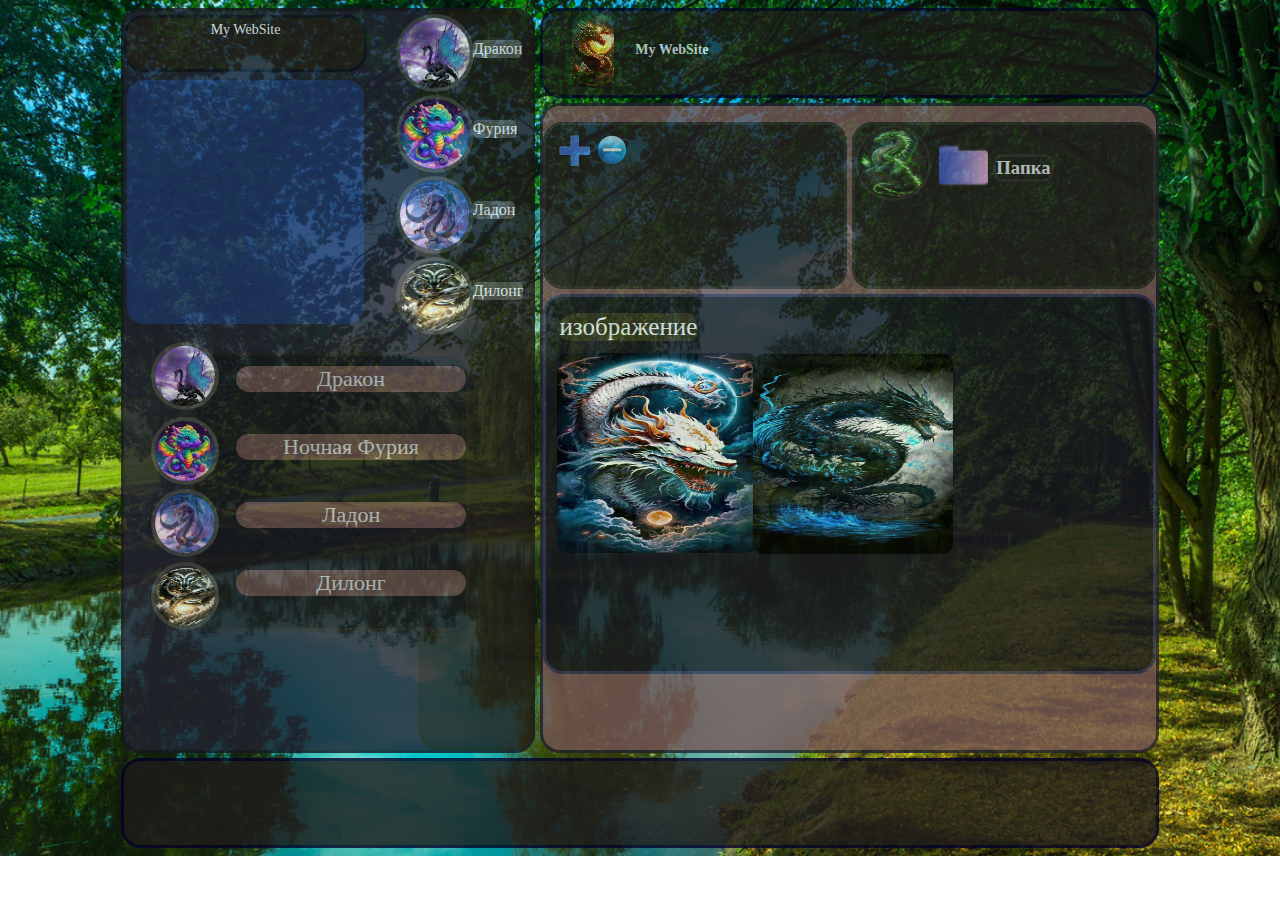
==== My Second Site/index.htm @ c5aa3784 "MySite" ====
<!DOCTYPE html>
<html lang="ru">
<head>
    <meta charset="UTF-8">
    <link rel="shortcut icon" href="ico/homeregular_106344.ico" type="image/x-icon">
    <meta name="viewport" content="width=device-width, initial-scale=1.0">
    <link rel="stylesheet" href="css/style.css">
    <title>🐲My WebSite🐲🐉</title>
</head>
<body style="background-image: url('img/Fons/nastol.com.ua-229541.jpg');
            background-size: cover; background-repeat: no-repeat;">
            
<div id="wrapper">

    <div id="header">
        <div id="mainHeader">
            <div id="mainHeadGon">
                <div id="iconsMainGon">
                    <video autoplay loop muted src="video/5f3399a90ff2a9eebf8f7a8cf85890ed.mp4"></video>
                </div>
                <h1>My WebSite</h1>
            </div>
        </div>
    </div>

    <!-- Контент сайта --> 
    <div id="content">
        <div id="mainContent">
            <div id="mainItemMaster">

                <div id="mainItem1">
                    <div id="item1">
                            <div id="imgItem1M">
                                <img src="ico/add_insert_plus_1588.png">
                            </div>
                            <div id="imgItem2M">
                                <img src="ico/Minus_36877.ico">
                            </div>
                    </div>
                </div>

                <div id="mainItem2">
                    <div id="item2">

                        <div id="itemImg">
                            <img src="img/263102f60e1b23b16410b70e193a404d.jpg">
                        </div>
                        <div id="itemImg1">
                            <img src="ico/File.png">
                            <h3 id="fileMain">Папка</h3>
                        </div>

                    </div>
                </div> 

                <div id="mainPodItem">
                    <div id="contPodItem">
                           <span>изображение</span> 
                        
                        <div id="contentImegMain">
                            <div id="contentImdegsMainCont">
                                <img src="img/ContentImegs/1.jpg">
                            </div>
                        </div>
    
                        <div id="contentImegMain1">
                            <div id="contentImdegsMainCont1">
                                <img src="img/ContentImegs/2.jpg">
                            </div>
                        </div>
    
                        <div id="contentImegMain2">
                            <div id="contentImdegsMainCont2">
                                <img src="">
                            </div>
                        </div>
    
                        <div id="contentImegMain3">
                            <div id="contentImdegsMainCont3">
                                <img src="">
                            </div>
                        </div>   
                           
                    </div>
                </div>

            </div>
        </div>
    </div>
    <!-- Контент сайта -->

    <div id="sidebar">
        <div id="mainSidebar">
            <div id="mainSidebarMaster">
                <div id="mainSidItemM">
                    <span>My WebSite</span>
                </div>
                
                <!-- Иконки сайта -->
                <div id="mainSidItemM1">
                    <div id="iconSidItem1"">
                        <img src="img/Icons/1612283470_160-p-drakon-na-fioletovom-fone-210.jpg">
                        <p>Дракон</p>
                    </div> 
                    <div id="iconSidItem2">
                        <img src="img/Icons/6593779100.jpg">
                        <p>Фурия</p>
                    </div>  
                    <div id="iconSidItem3">
                        <img src="img/Icons/c8b8248a81c0969482a565d00fbb4ed30866645e_original.jpeg">
                        <p>Ладон</p>
                    </div>
                    <div id="iconSidItem4">
                        <img src="img/Icons/r.jpg">
                        <p>Дилонг</p>
                    </div>
                </div>
                <!-- Иконки сайта -->

                <div id="mainSidIconsM">
                            
                </div>
                <div id="mainMenuMaster">
                    <div id="mainMenu">
                        <nav> 
                            <ul id="itemMenu">
                                <li>
                                    <img id="icoItemMenu" src="img/Icons/imgdracon/1.jpg">
                                    <a id="iconsItemMenu" href="#">Дракон</a>
                                </li>
                                <li>
                                    <img id="icoItemMenu1" src="img/Icons/imgdracon/2.jpg">
                                    <a id="iconsItemMenu1" href="#">Ночная Фурия</a>
                                </li>
                                <li>
                                    <img id="icoItemMenu2" src="img/Icons/imgdracon/3.jpeg">
                                    <a id="iconsItemMenu2" href="#">Ладон</a>
                                </li>
                                <li>
                                    <img id="icoItemMenu3" src="img/Icons/imgdracon/4.jpg">
                                    <a id="iconsItemMenu3" href="#">Дилонг</a>
                                </li>
                            </ul>
                        </nav>
                    </div>
                </div>
                <div id="iconPodMenu">

                    <div id="imgPodMenu">
                        <img src="">
                    </div>

                </div>

                <div id="mainItemMenu">
                    <div id="itemMenuMaster">

                    </div>
                </div>
            </div>
        </div>
    </div>

    <div id="footer">
        <div id="mainFooter">

        </div>
    </div>

</div>
<script src="https://ajax.googleapis.com/ajax/libs/jquery/3.6.4/jquery.min.js"></script>
<script src="Javascript/script.js"></script>
</body>
</html>
---- My Second Site/css/style.css ----
#wrapper {
    display: grid;
    grid-gap: 5px;
    grid-template-rows: 90px 650px 90px;
    grid-template-areas: 
        ". s s h h h h h ."
        ". s s c c c c c ."
        ". f f f f f f f .";
}
/* Шапка сайта */
#header {
    display: grid;
    grid-area: h;
}
#iconsMainGon video {
    display: grid;
    cursor: pointer;
    position: absolute;
    margin-left: 12px;
    margin-top: 2px;
    border-radius: 100px;
    height: 75px;
    width: 75px;
}
#iconsMainGon video:hover {
    opacity: 0.7;
    border: 3px solid #688a1a;
    -webkit-transform: scale(1.1);
    -ms-transform: scale(1.1);
    transform: scale(1.1);
}
#mainHeadGon h1 {
    display: grid;
    font-size: 14px;
    cursor: pointer;
    color: aliceblue;
    margin-left: 15%;
    margin-top: 5%;
}
#mainHeadGon h1:hover {
    opacity: 0.8;
    color: #757474;
}
#mainHeader {
    display: grid;
    opacity: 0.7;
    border: 3px solid #040127;
    border-radius: 20px;
    background: #1f1b1b;
}
/* Шапка сайта */

/* Меню сайта */
#sidebar {
    display: grid;
    grid-area: s;
}
#mainSidebarMaster {
    display: grid;
    grid-gap: 5px;
    grid-template-rows: 61px;
    grid-template-areas: 
        "mainSidItemM1 mainSidItemM"
        "mainItemMenu .";
}
#mainSidItemM {
    display: grid;
    font-size: 14px;
    margin-right: 16%;
    border: 3px solid #13121f;
    border-radius: 20px;
    background: #251d1d;
    color: aliceblue;
    text-align: center;
}
#mainSidItemM1 {
    display: grid;
    grid-row: 1 / 22;
    border: 3px solid rgb(32, 24, 16);
    border-radius: 20px;
    background: #1f1b1b;
}
#mainSidItemM1:hover {
    display: grid;
    background: #13121f;
}
#mainSidItemM1 img {
    border: 4px solid #444;
}
#mainSidItemM, span {
    display: grid;
    cursor: pointer;
    margin-top: 4px;
}
#mainSidItemM:hover {
    background: #1f1c29;
}

/* Иконки сайта */
#iconSidItem1 img{
    display: grid;
    cursor: pointer;
    margin-left: -2%;
    position: absolute;
    border-radius: 100px;
    height: 70px;
    width: 70px;
}
#iconSidItem1 p {
    display: grid;
    cursor: pointer;
    position: absolute;
    background: #555;
    border-radius: 5px;
    margin-top: 2%;
    margin-left: 4%;
    color: aliceblue;
}
#iconSidItem1 p:hover {
    background: rgb(7, 48, 138);
    -webkit-transform: scale(1.1);
    -ms-transform: scale(1.1);
    transform: scale(1.1);
}
#iconSidItem1 img:hover {
    opacity: 0.7;
    border: 3px solid #0c0a30;
    -webkit-transform: scale(0.8);
    -ms-transform: scale(0.8);
    transform: scale(0.8);
}
#iconSidItem2 img{
    display: grid;
    cursor: pointer;
    margin-left: -2%;
    position: absolute;
    margin-top: -8%;
    border-radius: 100px;
    height: 70px;
    width: 70px;
}
#iconSidItem2 p {
    display: grid;
    cursor: pointer;
    position: absolute;
    background: #555;
    border-radius: 5px;
    margin-top: -6%;
    margin-left: 4%;
    color: aliceblue;
}
#iconSidItem2 p:hover {
    background: rgb(7, 48, 138);
    -webkit-transform: scale(1.1);
    -ms-transform: scale(1.1);
    transform: scale(1.1);
}
#iconSidItem2 img:hover {
    opacity: 0.7;
    border: 3px solid #0c0a30;
    -webkit-transform: scale(0.8);
    -ms-transform: scale(0.8);
    transform: scale(0.8);
}
#iconSidItem3 img {
    display: grid;
    cursor: pointer;
    margin-left: -2%;
    position: absolute;
    margin-top: -16%;
    border-radius: 100px;
    height: 70px;
    width: 70px;
}
#iconSidItem3 p {
    display: grid;
    cursor: pointer;
    position: absolute;
    background: #555;
    border-radius: 5px;
    margin-top: -14%;
    margin-left: 4%;
    color: aliceblue;
}
#iconSidItem3 p:hover {
    background: rgb(7, 48, 138);
    -webkit-transform: scale(1.1);
    -ms-transform: scale(1.1);
    transform: scale(1.1);
}
#iconSidItem3 img:hover {
    opacity: 0.7;
    border: 3px solid #0c0a30;
    -webkit-transform: scale(0.8);
    -ms-transform: scale(0.8);
    transform: scale(0.8);
}
#iconSidItem4 img {
    display: grid;
    cursor: pointer;
    margin-left: -2%;
    position: absolute;
    margin-top: -24%;
    border-radius: 100px;
    height: 70px;
    width: 70px;
}
#iconSidItem4 p {
    display: grid;
    cursor: pointer;
    position: absolute;
    background: #555;
    border-radius: 5px;
    margin-top: -22%;
    margin-left: 4%;
    color: aliceblue;
}
#iconSidItem4 p:hover {
    background: rgb(7, 48, 138);
    -webkit-transform: scale(1.1);
    -ms-transform: scale(1.1);
    transform: scale(1.1);
}
#iconSidItem4 img:hover {
    opacity: 0.7;
    border: 3px solid #0c0a30;
    -webkit-transform: scale(0.8);
    -ms-transform: scale(0.8);
    transform: scale(0.8);
}
/* Иконки сайта */

#mainSidebar {
    display: grid;
    opacity: 0.8;
    border: 3px solid #17171f;
    border-radius: 20px;
    background: #222130;
}
#mainSidebar:hover {
    background: #432;
}
#mainMenu {
    display: grid;
    margin-left: 24%;
    margin-right: -19%;
}
#itemMenu {
    display: grid;
    border: 3px solid #251d1d;
    border-radius: 20px;
    background: #17171f;
}
#itemMenu a {
    display: grid;
    font-size: 22px;
    margin-top: 10px;
    opacity: 0.8;
    border-radius: 20px;
    margin-bottom: 32px;
    background: #755555;
    color: aliceblue;
    text-align: center;
    text-decoration: none;
    align-content: center;
}
#itemMenu a:hover {
    border: 3px solid #555;
    -webkit-transform: scale(0.9);
    -ms-transform: scale(0.9);
    transform: scale(0.9);
}

/* Иконки Меню */
#icoItemMenu, iconsItemMenu {
    display: grid;
    position: absolute;
    border: 4px solid #444;
    border-radius: 40px;
    margin-top: -14px;
    margin-left: -85px;
    height: 60px;
    width: 60px;
}
#icoItemMenu:hover {
    display: grid; 
    border: 3px solid #432;
    -webkit-transform: scale(1.2);
    -ms-transform: scale(1.2);
    transform: scale(1.2);
}
#icoItemMenu1, iconsItemMenu1 {
    display: grid;
    position: absolute;
    border: 4px solid #444;
    border-radius: 40px;
    margin-top: -7px;
    margin-left: -85px;
    height: 60px;
    width: 60px;
}
#icoItemMenu1:hover {
    display: grid;
    border: 3px solid #432;
    -webkit-transform: scale(1.2);
    -ms-transform: scale(1.2);
    transform: scale(1.2);
}
#icoItemMenu2, iconsItemMenu2 {
    display: grid;
    position: absolute;
    border: 4px solid #444;
    border-radius: 40px;
    margin-top: -3px;
    margin-left: -85px;
    height: 60px;
    width: 60px;
}
#icoItemMenu2:hover {
    display: grid;
    border: 3px solid #432;
    -webkit-transform: scale(1.2);
    -ms-transform: scale(1.2);
    transform: scale(1.2);
}
#icoItemMenu3, iconsItemMenu3 {
    display: grid;
    position: absolute;
    border: 4px solid #444;
    border-radius: 40px;
    margin-top: 2px;
    margin-left: -85px;
    height: 60px;
    width: 60px;
}
#icoItemMenu3:hover {
    display: grid;
    border: 3px solid #432;
    -webkit-transform: scale(1.2);
    -ms-transform: scale(1.2);
    transform: scale(1.2);
}
/* Иконки Меню */

#itemMenu a:hover {
    background: #111;
}
#itemMenu li {
    display: grid;
    text-decoration: none;
}

/* Меню сайта */

/* Под Меню */
#itemMenuMaster {
    display: grid;
    border-radius: 20px;
    margin-right: 16%;
    border: 3px solid #222130;
    background: #236;
}
#itemMenuMaster:hover {
    background: #17171f;
}
#mainItemMenu {
    display: grid;
    grid-gap: 5px;
    grid-template-rows: 250px;
    grid-area: mainItemMenu;
}
/* Под Меню */


/* Контент сайта */
#content {
    display: grid;
    grid-area: c;
}
#mainContent {
    display: grid;
    opacity: 0.8;
    border: 3px solid #222130;
    border-radius: 20px;
    background: #755555;
}
#mainContent:hover {
    background: #432;
}
#mainItemMaster {
    display: grid;
    grid-gap: 5px;
    grid-template-rows: 183px 380px;
    grid-template-areas: 
        "mainItem1 mainItem2"
        "mainPodItem mainPodItem";
} 
#mainItem1 {
    display: grid;
    grid-area: mainItem1;
}
#item1 {
    display: grid;
    border: 3px solid #222;
    grid-row: 2 / 12;
    opacity: 0.8;
    border-radius: 20px;
    background: #111;
}
#imgItem1M img {
    display: grid;
    position: absolute;
    margin-top: 10px;
    margin-left: 13px;
}
#imgItem1M img:hover {
    -webkit-transform: scale(0.8);
    -ms-transform: scale(0.8);
    transform: scale(0.8); 
}
#fileMain {
    display: grid;
    position: absolute;
    cursor: pointer;
    border-radius: 10px;
    border: 3px solid #222;
    color: aliceblue;
    margin-left: 138px;
    margin-top: -52px;
}
#item1:hover {
    background: #434;
    z-index: 2;
    -webkit-transform: scale(1.1);
    -ms-transform: scale(1.1);
    transform: scale(1.1);
}
#mainItem2 {
    display: grid;
    grid-area: mainItem2;
}
#item2 {
    display: grid;
    border: 3px solid #222;
    grid-row: 2 / 12;
    opacity: 0.8;
    border-radius: 20px;
    background: #111;
}
#item2:hover {
    background: #434;
    -webkit-transform: scale(1.1);
    -ms-transform: scale(1.1);
    transform: scale(1.1);
}
#mainPodItem {
    display: grid;
    grid-area: mainPodItem;
}
#contPodItem {
    display: grid;
    border-radius: 20px;
    grid-gap: -3px;
    background: #17171f;
    border: 3px solid #335;
    grid-template-areas: 
        "contentImegMain contentImegMain1";
}
#contPodItem span {
    display: grid;
    font-size: 25px;
    margin-left: 13px;
    margin-top: 16px;
    position: absolute;
    color: aliceblue;
    background: #332;
    border-radius: 46px 28px 15px;
}
#contentImegMain {
    display: grid;
    grid-area: contentImegMain;
}
#contentImdegsMainCont img{
    display: grid;
    border-radius: 10px;
    position: absolute;
    margin-top: 56px;
    margin-left: 11px;
    height: 200px;
    width: 200px;
}
#contentImdegsMainCont img:hover {
    -webkit-transform: scale(1.2);
    -ms-transform: scale(1.2);
    transform: scale(1.2);
}
#contentImegMain1 {
    display: grid;
    grid-area: contentImegMain1;
}
#contentImdegsMainCont1 img {
    display: grid;
    position: absolute;
    border-radius: 10px;
    margin-left: -97px;
    margin-top: 57px;
    height: 200px;
    width: 200px;
}
#contentImdegsMainCont1 img:hover {
    -webkit-transform: scale(1.2);
    -ms-transform: scale(1.2);
    transform: scale(1.2);
}

/* Иконки sidebara */
#itemImg img {
    display: grid;
    position: absolute;
    border: 3px solid #222;
    border-radius: 40px;
    height: 70px;
    width: 70px;
}
#itemImg img:hover {
    -webkit-transform: scale(0.8);
    -ms-transform: scale(0.8);
    transform: scale(0.8); 
}
#itemImg1 img {
    display: grid;
    position: absolute;
    height: 49px;
    margin-left: 84px;
    margin-top: -66px;
}
#itemImg1 img:hover {
    height: 49px;
    -webkit-transform: scale(1.2);
    -ms-transform: scale(1.2);
    transform: scale(1.2); 
}
/* Иконки sidebara */

#imgItem2M {
    display: grid;
    position: absolute;
    margin-bottom: -41px;
    margin-left: 50px;
    margin-top: 9px;
}
#imgItem2M img:hover {
    -webkit-transform: scale(0.8);
    -ms-transform: scale(0.8);
    transform: scale(0.8); 
} 

@media (max-width: 1124px) {

    #mainItemMaster {
        display: grid;
        grid-gap: 5px;
        grid-template-rows: 183px 183px;
        grid-template-areas: 
            "mainItem1" 
            "mainItem2";
    }
    #itemMenu a {
        display: grid;
        font-size: 18px;
        margin-bottom: 32px;
        color: aliceblue;
        text-align: center;
        text-decoration: none;
    }

}
/* Контент сайта */


#footer {
    display: grid;
    grid-area: f;
}
#mainFooter {
    display: grid;
    opacity: 0.8;
    border: 3px solid #040127;
    border-radius: 20px;
    background: #1f1b1b;
}
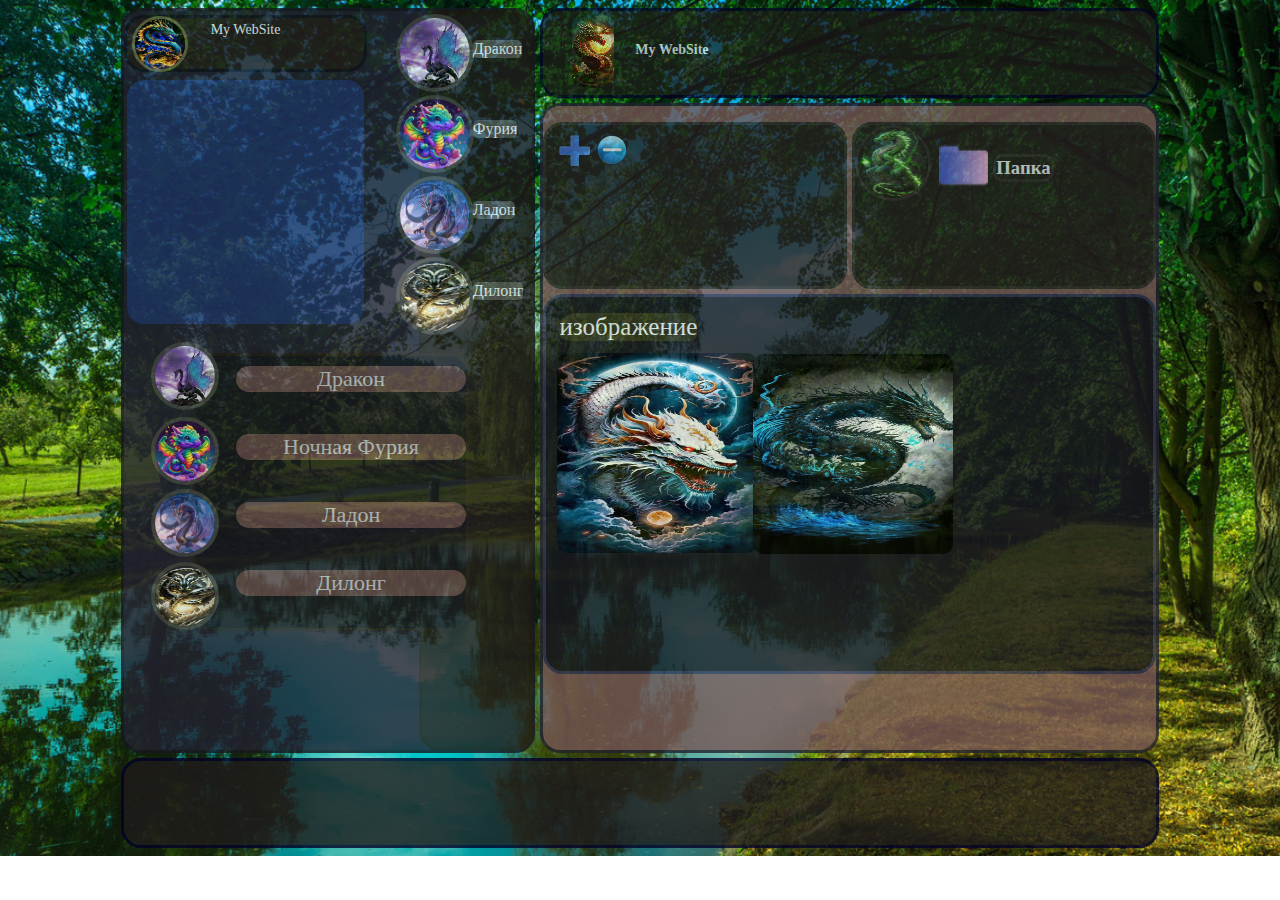
==== commit 35b3c1a6: "MySite" ====
--- a/My Second Site/index.htm
+++ b/My Second Site/index.htm
@@ -94,6 +94,12 @@
             <div id="mainSidebarMaster">
                 <div id="mainSidItemM">
                     <span>My WebSite</span>
+
+                    <div id="sidebarIcoMain">
+                        <div id="icoMainSidber">
+                            <img src="img/ico/b0a15cc15bcc5fe8788606b6e26727ef.jpg">
+                        </div>
+                    </div>
                 </div>
                 
                 <!-- Иконки сайта -->
--- a/My Second Site/css/style.css
+++ b/My Second Site/css/style.css
@@ -227,6 +227,17 @@
     -webkit-transform: scale(0.8);
     -ms-transform: scale(0.8);
     transform: scale(0.8);
+}
+
+#icoMainSidber img {
+    display: grid;
+    cursor: pointer;
+    border: 3px solid #664;
+    border-radius: 100px;
+    margin-top: -22px;
+    margin-left: 5px;
+    height: 50px;
+    width: 50px;
 }
 /* Иконки сайта */
 
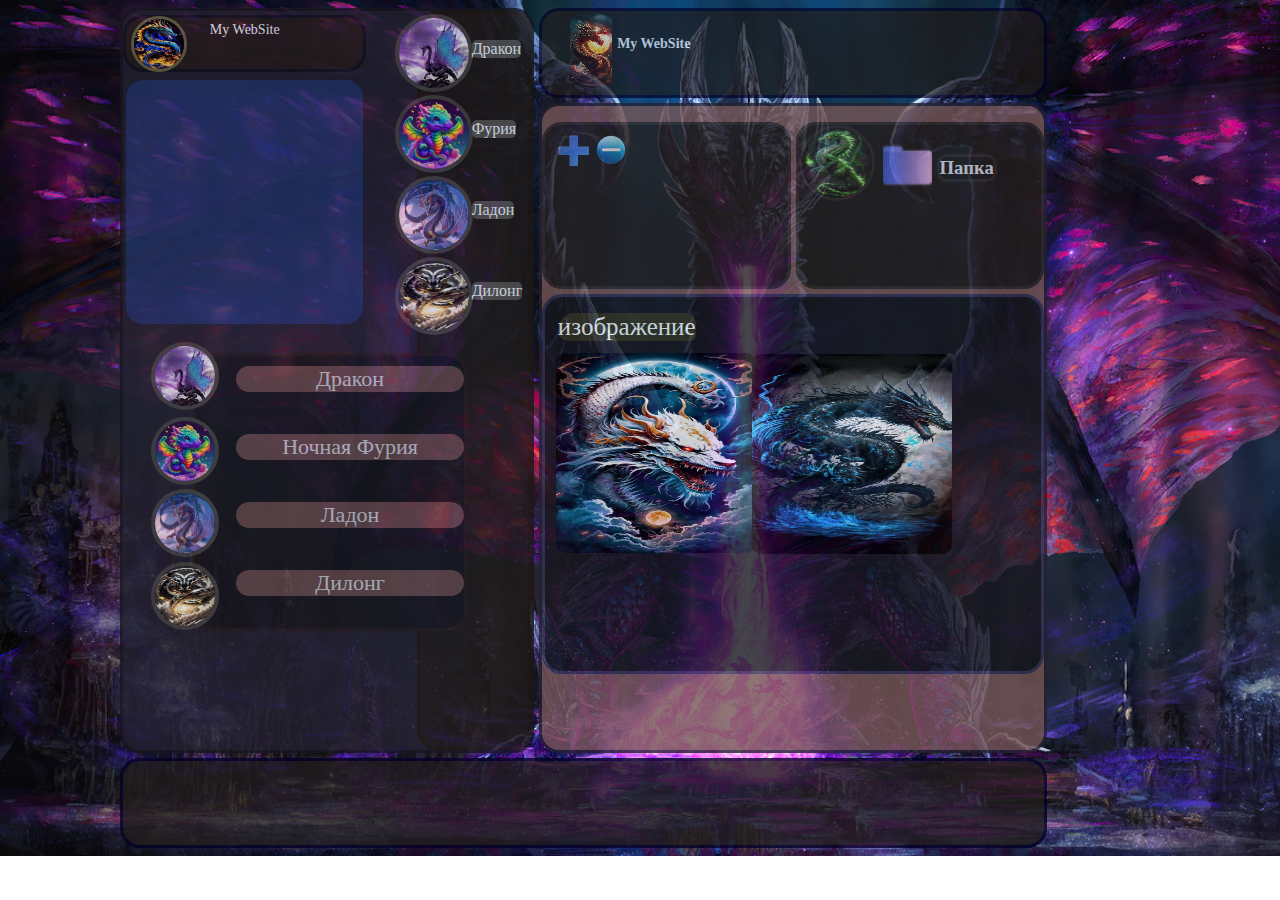
==== commit 8e2ffaec: "MySite" ====
--- a/My Second Site/index.htm
+++ b/My Second Site/index.htm
@@ -7,7 +7,7 @@
     <link rel="stylesheet" href="css/style.css">
     <title>🐲My WebSite🐲🐉</title>
 </head>
-<body style="background-image: url('img/Fons/nastol.com.ua-229541.jpg');
+<body style="background-image: url('img/Fons/black-dragon-breath-battle-4k-xe-1366x768.jpg');
             background-size: cover; background-repeat: no-repeat;">
             
 <div id="wrapper">
--- a/My Second Site/css/style.css
+++ b/My Second Site/css/style.css
@@ -3,9 +3,9 @@
     grid-gap: 5px;
     grid-template-rows: 90px 650px 90px;
     grid-template-areas: 
-        ". s s h h h h h ."
-        ". s s c c c c c ."
-        ". f f f f f f f .";
+        ". s s h h h h . ."
+        ". s s c c c c . ."
+        ". f f f f f f . .";
 }
 /* Шапка сайта */
 #header {
@@ -239,6 +239,13 @@
     height: 50px;
     width: 50px;
 }
+#icoMainSidber img:hover {
+    border: 3px solid #040404;
+    -webkit-transform: scale(0.8);
+    -ms-transform: scale(0.8);
+    transform: scale(0.8);
+}
+
 /* Иконки сайта */
 
 #mainSidebar {
@@ -471,7 +478,6 @@
 #contPodItem {
     display: grid;
     border-radius: 20px;
-    grid-gap: -3px;
     background: #17171f;
     border: 3px solid #335;
     grid-template-areas: 
@@ -513,7 +519,7 @@
     display: grid;
     position: absolute;
     border-radius: 10px;
-    margin-left: -97px;
+    margin-left: -41px;
     margin-top: 57px;
     height: 200px;
     width: 200px;
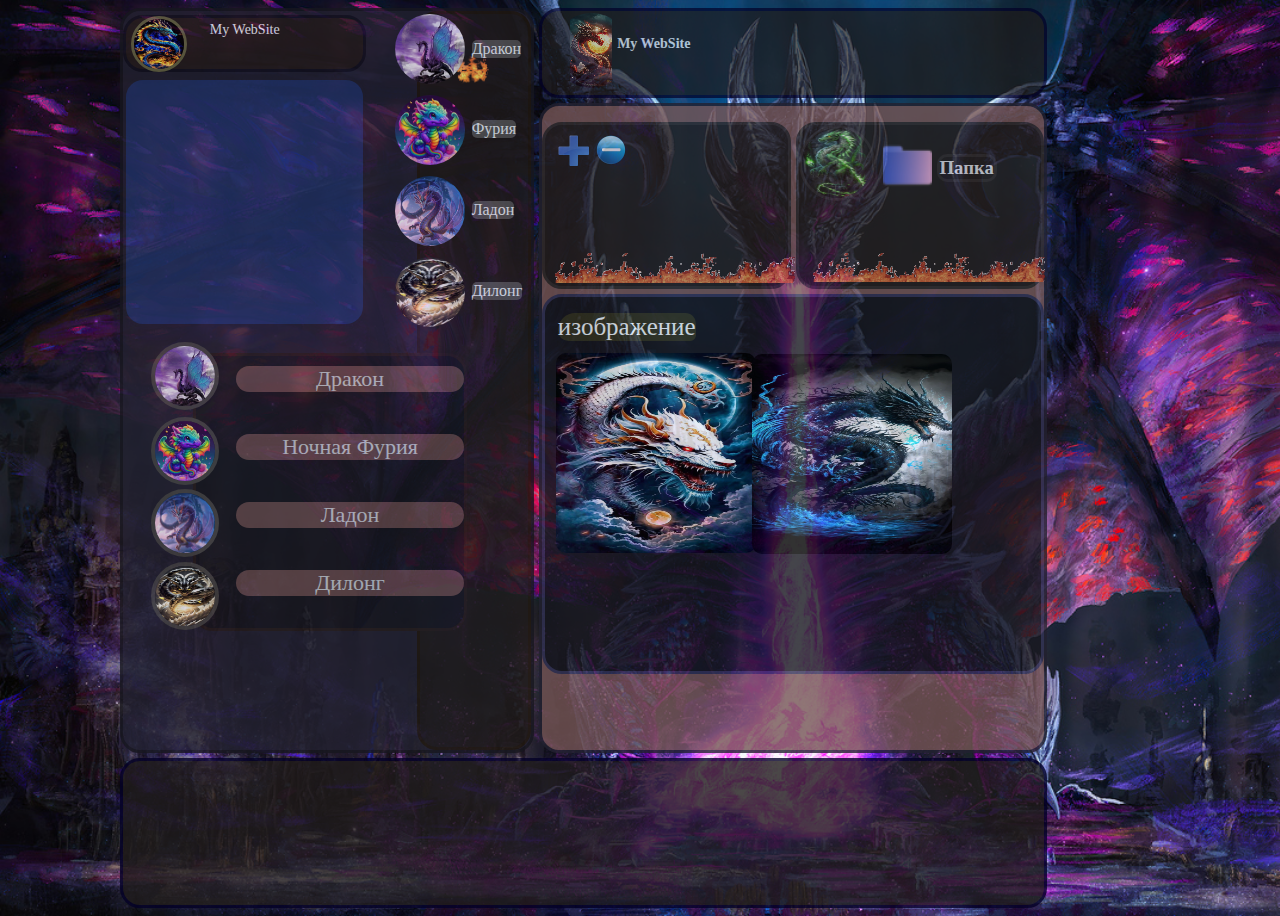
==== commit fb70a2e5: "MySite" ====
--- a/My Second Site/index.htm
+++ b/My Second Site/index.htm
@@ -33,6 +33,9 @@
                             <div id="imgItem1M">
                                 <img src="ico/add_insert_plus_1588.png">
                             </div>
+                            <div id="mainFeriGif">
+                                <img id="fireGif1" src="video/gifFeri/kostyor-39.gif">
+                            </div>
                             <div id="imgItem2M">
                                 <img src="ico/Minus_36877.ico">
                             </div>
@@ -49,7 +52,9 @@
                             <img src="ico/File.png">
                             <h3 id="fileMain">Папка</h3>
                         </div>
-
+                            <div id="fireMainGif">
+                                    <img id="gifMain" autoplay loop muted src="video/gifFeri/kostyor-39.gif">
+                            </div>
                     </div>
                 </div> 
 
@@ -107,7 +112,12 @@
                     <div id="iconSidItem1"">
                         <img src="img/Icons/1612283470_160-p-drakon-na-fioletovom-fone-210.jpg">
                         <p>Дракон</p>
+                    </div>
+                    
+                    <div id="iconFeriGif">
+                        <img id="iconMainFeri" src="video/gifFeri/kostyor-35.gif">
                     </div> 
+                    
                     <div id="iconSidItem2">
                         <img src="img/Icons/6593779100.jpg">
                         <p>Фурия</p>
@@ -170,6 +180,12 @@
     <div id="footer">
         <div id="mainFooter">
 
+               <div id="footMainCont">
+                    <div id="mainFootrContent">
+                        <img src="">
+                    </div>
+               </div>
+                
         </div>
     </div>
 
--- a/My Second Site/css/style.css
+++ b/My Second Site/css/style.css
@@ -1,7 +1,7 @@
 #wrapper {
     display: grid;
     grid-gap: 5px;
-    grid-template-rows: 90px 650px 90px;
+    grid-template-rows: 90px 650px 150px;
     grid-template-areas: 
         ". s s h h h h . ."
         ". s s c c c c . ."
@@ -84,9 +84,9 @@
     display: grid;
     background: #13121f;
 }
-#mainSidItemM1 img {
+/* #mainSidItemM1 img {
     border: 4px solid #444;
-}
+} */
 #mainSidItemM, span {
     display: grid;
     cursor: pointer;
@@ -105,6 +105,7 @@
     border-radius: 100px;
     height: 70px;
     width: 70px;
+    z-index: 1;
 }
 #iconSidItem1 p {
     display: grid;
@@ -115,6 +116,7 @@
     margin-top: 2%;
     margin-left: 4%;
     color: aliceblue;
+    z-index: 1;
 }
 #iconSidItem1 p:hover {
     background: rgb(7, 48, 138);
@@ -227,6 +229,13 @@
     -webkit-transform: scale(0.8);
     -ms-transform: scale(0.8);
     transform: scale(0.8);
+}
+#iconMainFeri, #iconFeriGif {
+    display: grid;
+    position: absolute;
+    height: 65px;
+    margin-left: 6px;
+    margin-top: 6px;
 }
 
 #icoMainSidber img {
@@ -557,6 +566,13 @@
     -ms-transform: scale(1.2);
     transform: scale(1.2); 
 }
+#gifMain, #fireMainGif {
+    display: grid;
+    position: absolute;
+    margin-left: 7px;
+    height: 29px;
+    margin-top: 64px;
+}
 /* Иконки sidebara */
 
 #imgItem2M {
@@ -565,6 +581,13 @@
     margin-bottom: -41px;
     margin-left: 50px;
     margin-top: 9px;
+}
+#fireGif1, #mainFeriGif {
+    display: grid;
+    position: absolute;
+    margin-left: 5px;
+    height: 30px;
+    margin-top: 64px;
 }
 #imgItem2M img:hover {
     -webkit-transform: scale(0.8);
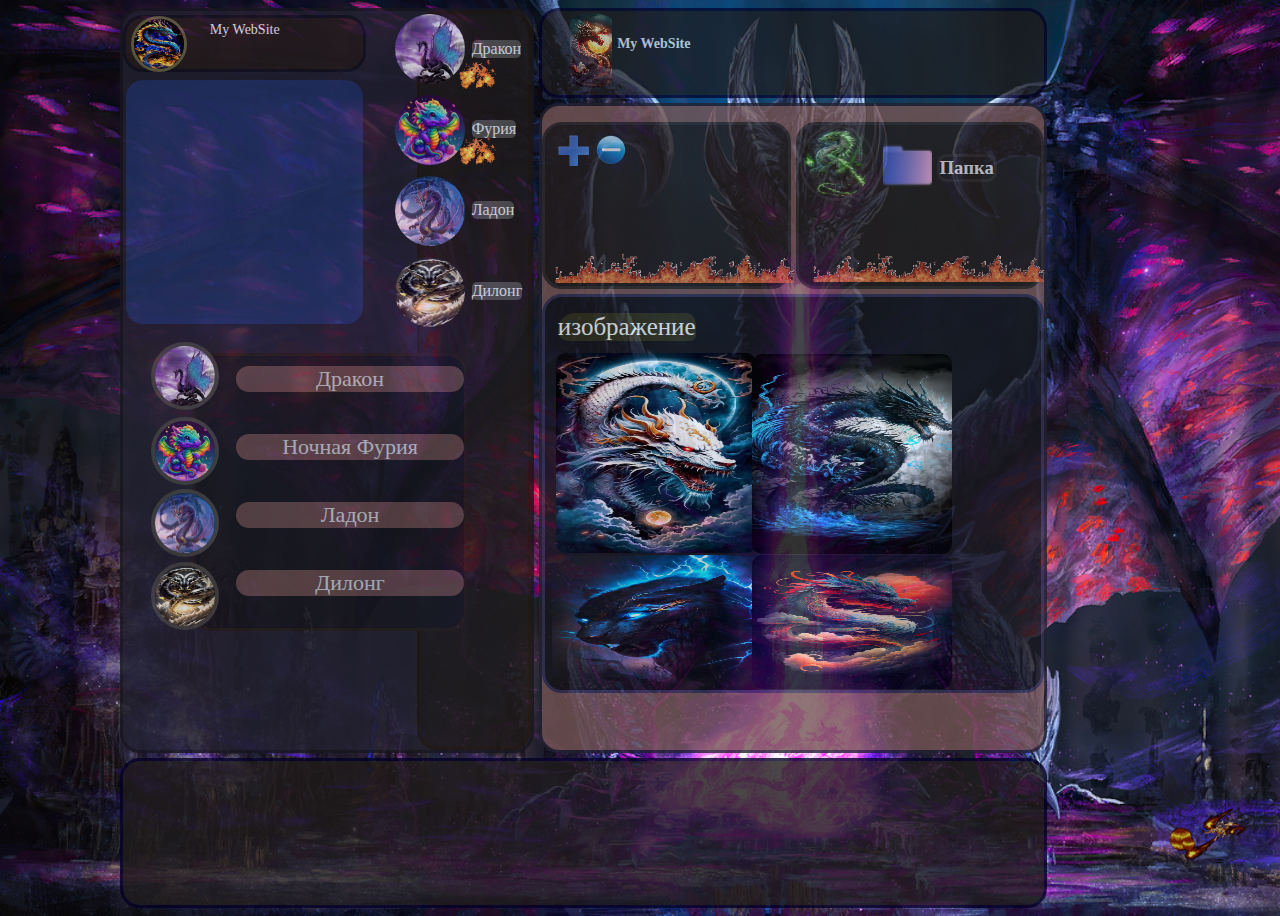
==== commit 271ff3e1: "MySite" ====
--- a/My Second Site/index.htm
+++ b/My Second Site/index.htm
@@ -76,13 +76,13 @@
     
                         <div id="contentImegMain2">
                             <div id="contentImdegsMainCont2">
-                                <img src="">
+                                <img src="img/ContentImegs/3.jpg">
                             </div>
                         </div>
     
                         <div id="contentImegMain3">
                             <div id="contentImdegsMainCont3">
-                                <img src="">
+                                <img src="img/ContentImegs/4.jpg">
                             </div>
                         </div>   
                            
@@ -113,7 +113,7 @@
                         <img src="img/Icons/1612283470_160-p-drakon-na-fioletovom-fone-210.jpg">
                         <p>Дракон</p>
                     </div>
-                    
+
                     <div id="iconFeriGif">
                         <img id="iconMainFeri" src="video/gifFeri/kostyor-35.gif">
                     </div> 
@@ -121,11 +121,21 @@
                     <div id="iconSidItem2">
                         <img src="img/Icons/6593779100.jpg">
                         <p>Фурия</p>
-                    </div>  
+                    </div>
+                    
+                    <div id="iconFeriGif1">
+                        <img id="iconMainFeri1" src="video/gifFeri/kostyor-35.gif">
+                    </div>
+                    
                     <div id="iconSidItem3">
                         <img src="img/Icons/c8b8248a81c0969482a565d00fbb4ed30866645e_original.jpeg">
                         <p>Ладон</p>
                     </div>
+
+                    <div id="iconFeriGif2">
+                        <img id="iconMainFeri2" src="video/gifFeri/kostyor-35.gif">
+                    </div>
+                    
                     <div id="iconSidItem4">
                         <img src="img/Icons/r.jpg">
                         <p>Дилонг</p>
@@ -188,7 +198,9 @@
                 
         </div>
     </div>
-
+    <div id="gifMainTerra">
+        <img id="gifSuperGeroj" src="video/gifFeri/super-geroj.gif">
+    </div>
 </div>
 <script src="https://ajax.googleapis.com/ajax/libs/jquery/3.6.4/jquery.min.js"></script>
 <script src="Javascript/script.js"></script>
--- a/My Second Site/css/style.css
+++ b/My Second Site/css/style.css
@@ -140,6 +140,7 @@
     border-radius: 100px;
     height: 70px;
     width: 70px;
+    z-index: 1;
 }
 #iconSidItem2 p {
     display: grid;
@@ -150,6 +151,7 @@
     margin-top: -6%;
     margin-left: 4%;
     color: aliceblue;
+    z-index: 1;
 }
 #iconSidItem2 p:hover {
     background: rgb(7, 48, 138);
@@ -233,9 +235,23 @@
 #iconMainFeri, #iconFeriGif {
     display: grid;
     position: absolute;
-    height: 65px;
+    height: 72px;
     margin-left: 6px;
     margin-top: 6px;
+}
+#iconMainFeri1, #iconFeriGif1 {
+    display: grid;
+    position: absolute;
+    height: 72px;
+    margin-left: 6px;
+    margin-top: 44px;
+} 
+#iconMainFeri2, #iconFeriGif2 {
+    display: grid;
+    position: absolute;
+    margin-left: 0px;
+    margin-top: 0px;
+    height: 0px;
 }
 
 #icoMainSidber img {
@@ -417,7 +433,7 @@
 #mainItemMaster {
     display: grid;
     grid-gap: 5px;
-    grid-template-rows: 183px 380px;
+    grid-template-rows: 183px 399px;
     grid-template-areas: 
         "mainItem1 mainItem2"
         "mainPodItem mainPodItem";
@@ -490,7 +506,8 @@
     background: #17171f;
     border: 3px solid #335;
     grid-template-areas: 
-        "contentImegMain contentImegMain1";
+        "contentImegMain contentImegMain1"
+        "contentImegMain2 contentImegMain3";
 }
 #contPodItem span {
     display: grid;
@@ -537,6 +554,32 @@
     -webkit-transform: scale(1.2);
     -ms-transform: scale(1.2);
     transform: scale(1.2);
+}
+#contentImegMain2 {
+    display: grid;
+    grid-area: contentImegMain2;
+}
+#contentImdegsMainCont2 img {
+    display: grid;
+    position: absolute;
+    border-radius: 10px;
+    margin-left: 7px;
+    margin-top: 61px;
+    height: 135px;
+    width: 211px;
+}
+#contentImegMain3 {
+    display: grid;
+    grid-area: contentImegMain3;
+}
+#contentImdegsMainCont3 img {
+    display: grid;
+    position: absolute;
+    border-radius: 10px;
+    margin-left: -41px;
+    margin-top: 61px;
+    height: 134px;
+    width: 200px;
 }
 
 /* Иконки sidebara */
@@ -628,4 +671,14 @@
     border: 3px solid #040127;
     border-radius: 20px;
     background: #1f1b1b;
-}+}
+
+#gifSuperGeroj, #gifMainTerra {
+    display: grid;
+    position: absolute;
+    height: 170px;
+    margin-left: 532px;
+    margin-top: 367px;
+    z-index: -1;
+}
+
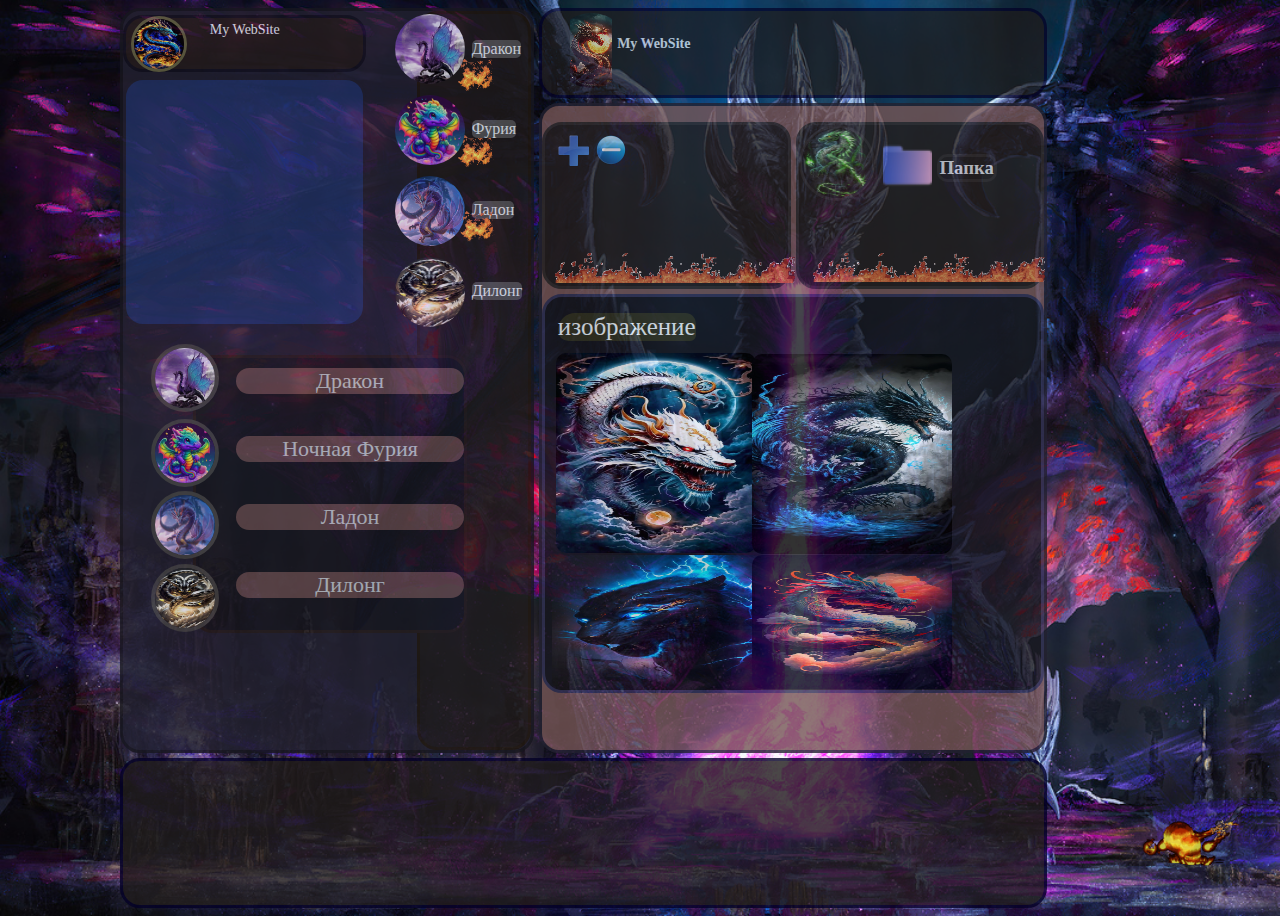
==== commit ccaf4709: "MySite" ====
--- a/My Second Site/index.htm
+++ b/My Second Site/index.htm
@@ -173,7 +173,7 @@
                 <div id="iconPodMenu">
 
                     <div id="imgPodMenu">
-                        <img src="">
+                        <img id="podMenu" src="">
                     </div>
 
                 </div>
--- a/My Second Site/css/style.css
+++ b/My Second Site/css/style.css
@@ -249,9 +249,9 @@
 #iconMainFeri2, #iconFeriGif2 {
     display: grid;
     position: absolute;
-    margin-left: 0px;
-    margin-top: 0px;
-    height: 0px;
+    margin-left: 8px;
+    margin-top: 83px;
+    height: 68px;
 }
 
 #icoMainSidber img {
@@ -270,6 +270,12 @@
     -ms-transform: scale(0.8);
     transform: scale(0.8);
 }
+
+#podMenu, #imgPodMenu{
+    display: grid;
+    position: absolute;  
+}
+
 
 /* Иконки сайта */
 
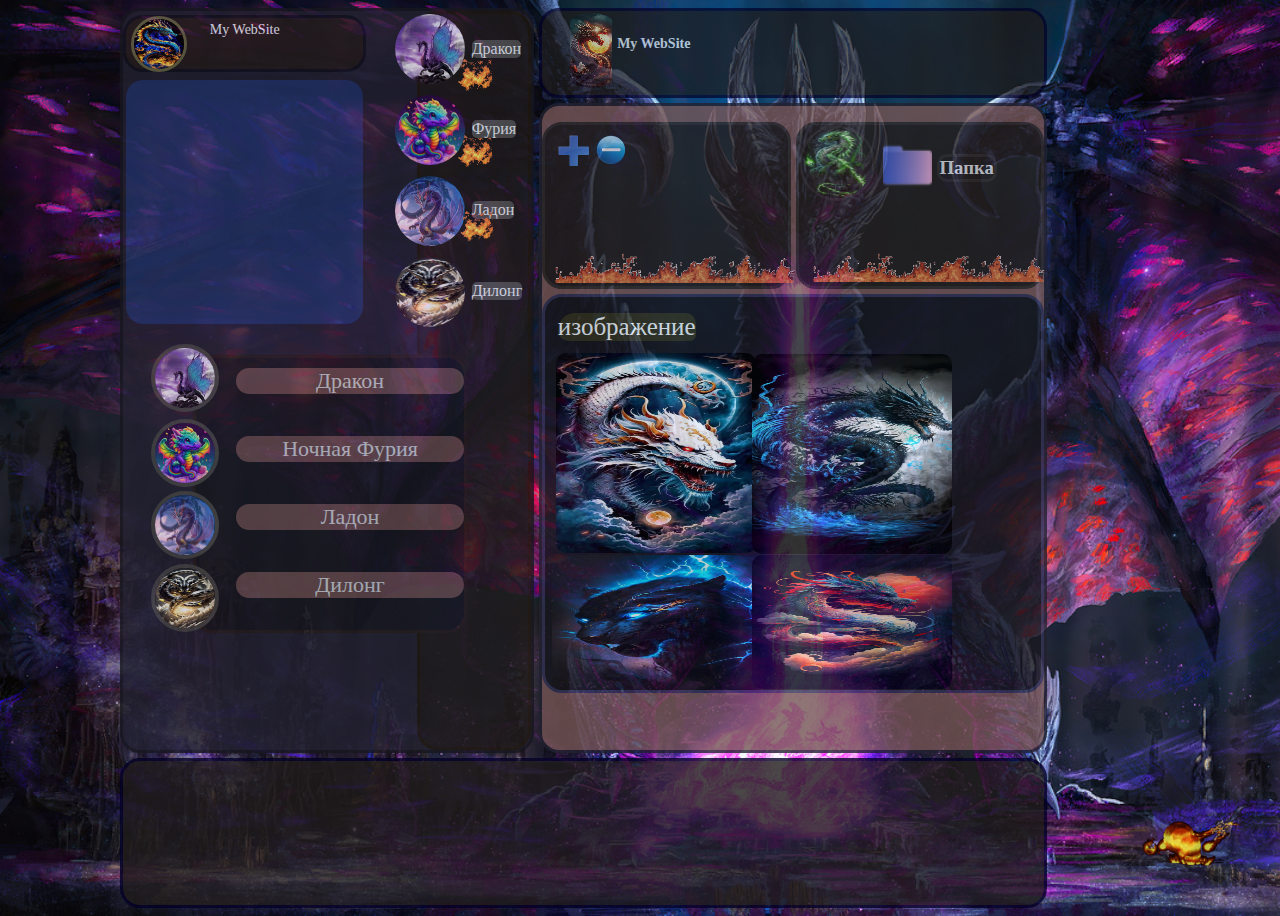
==== commit 504dec18: "MySite" ====
--- a/My Second Site/index.htm
+++ b/My Second Site/index.htm
@@ -173,7 +173,7 @@
                 <div id="iconPodMenu">
 
                     <div id="imgPodMenu">
-                        <img id="podMenu" src="">
+                        <img id="podMenu" src="img/rw/1502f68b55bb0ccea3e97297133ec472.jpg">
                     </div>
 
                 </div>
@@ -202,7 +202,8 @@
         <img id="gifSuperGeroj" src="video/gifFeri/super-geroj.gif">
     </div>
 </div>
-<script src="https://ajax.googleapis.com/ajax/libs/jquery/3.6.4/jquery.min.js"></script>
-<script src="Javascript/script.js"></script>
+
+        <script src="https://ajax.googleapis.com/ajax/libs/jquery/3.6.4/jquery.min.js"></script>
+        <script src="Javascript/script.js"></script>
 </body>
 </html>--- a/My Second Site/css/style.css
+++ b/My Second Site/css/style.css
@@ -273,7 +273,9 @@
 
 #podMenu, #imgPodMenu{
     display: grid;
-    position: absolute;  
+    position: absolute;
+    height: 0px;
+    width: 0px;  
 }
 
 
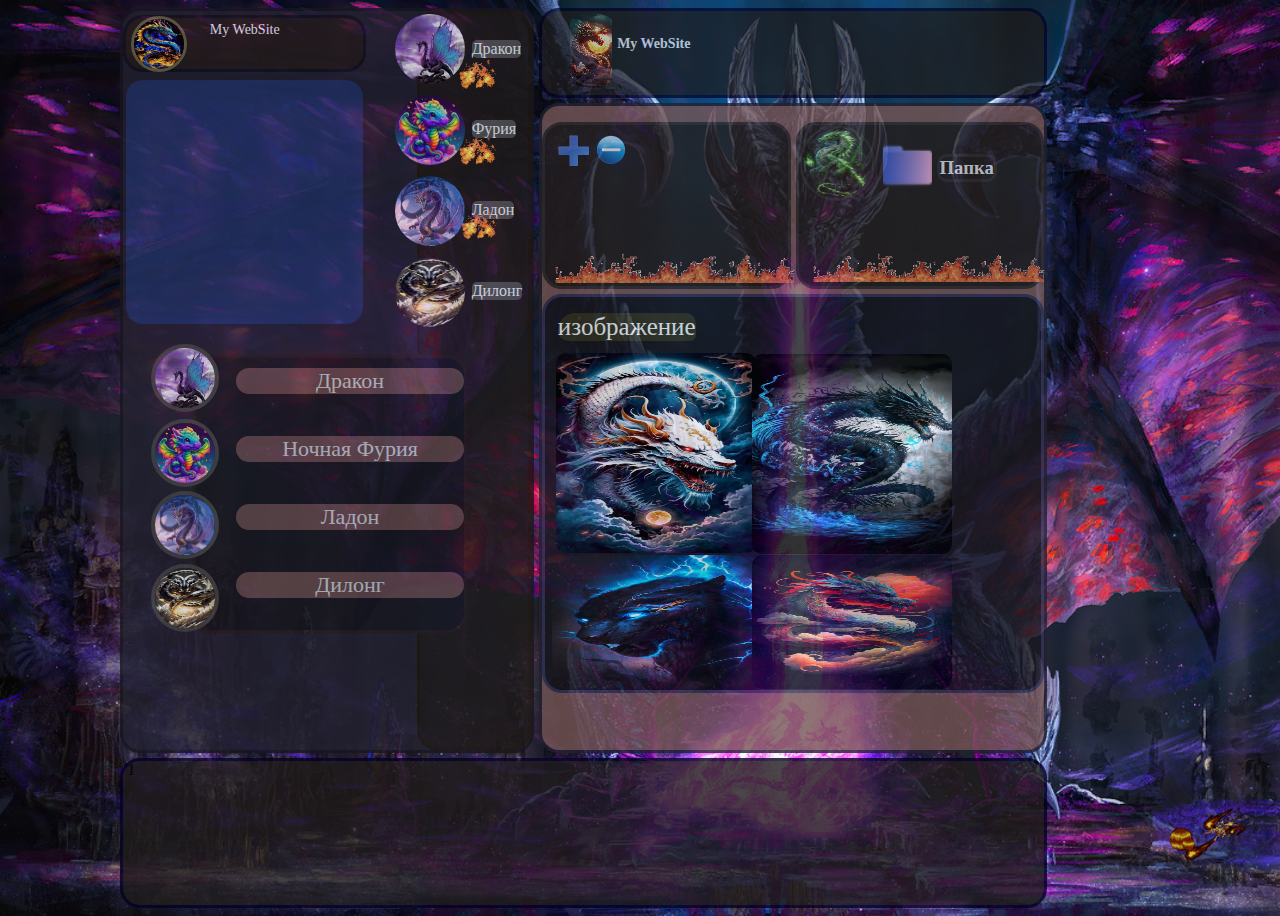
==== commit e730b210: "MySite" ====
--- a/My Second Site/index.htm
+++ b/My Second Site/index.htm
@@ -193,6 +193,7 @@
                <div id="footMainCont">
                     <div id="mainFootrContent">
                         <img src="">
+                        1
                     </div>
                </div>
                 
